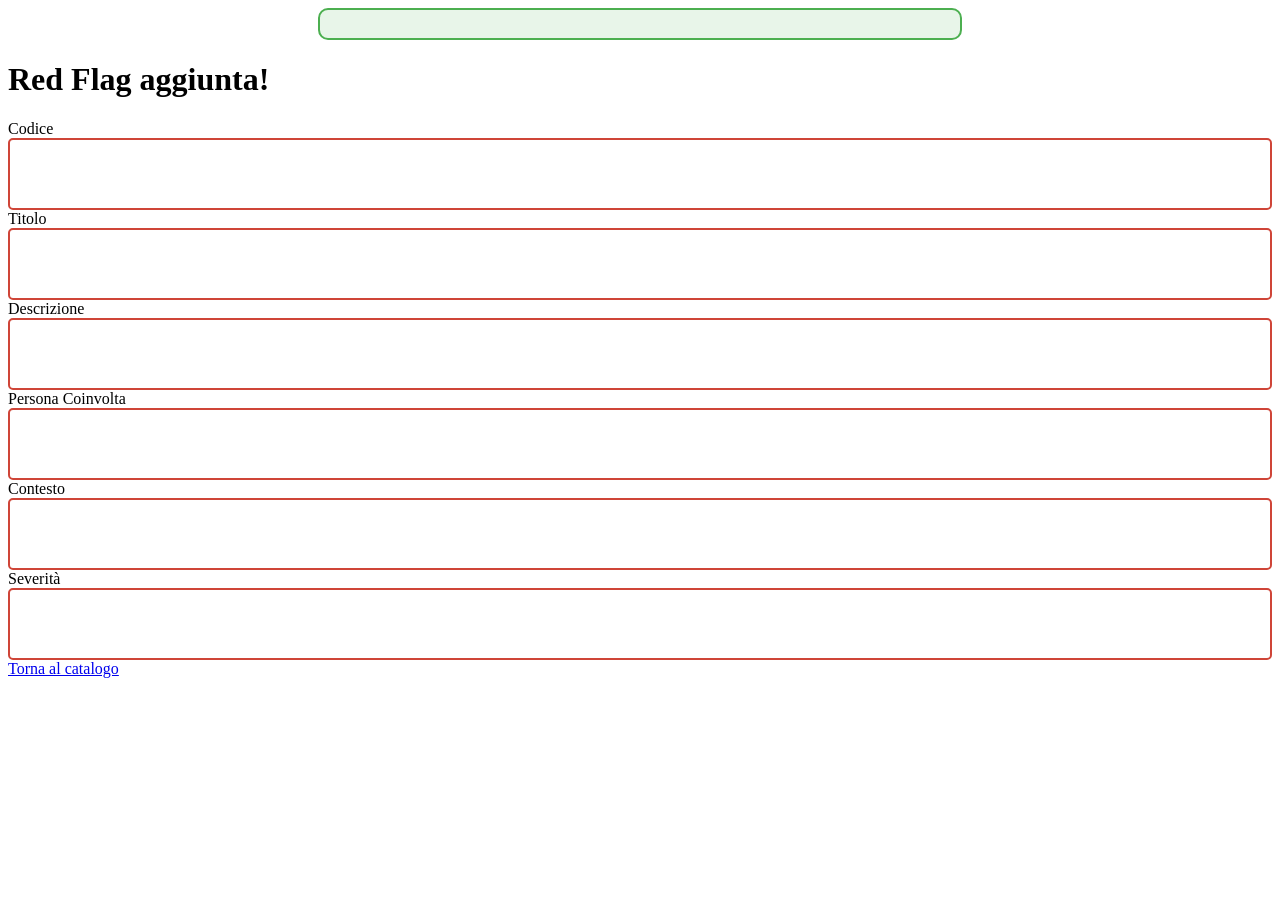
==== catalogo/src/main/resources/templates/detail.html @ 36a57090 "feat: aggiunta funzionalità per la gestione delle Red Flags, inclusi form di inserimento e visualizz" ====
<!DOCTYPE html>
<html xmlns:th="http://www.thymeleaf.org" lang="it">
<head>
    <meta charset="UTF-8">
    <meta name="viewport" content="width=device-width, initial-scale=1.0">
    <title>Dettaglio Red Flag</title>
    <link href="https://fonts.googleapis.com/css2?family=Averia+Serif+Libre:wght@400;700&display=swap" rel="stylesheet">
    <link rel="stylesheet" th:href="@{/css/style.css}">
    <link rel="stylesheet" th:href="@{/css/form.css}">
</head>
<body>
<div class="container">

    <!-- Alert di conferma -->
    <div th:if="${success}" class="alert-success" th:text="${success}"></div>

    <!-- Header -->
    <div class="header">
        <h1>Red Flag aggiunta!</h1>
    </div>

    <!-- Riepilogo -->
    <div class="form-container">
        <div class="form">

            <div class="form-group">
                <label>Codice</label>
                <div class="detail-value" th:text="${redflag.code}"></div>
            </div>

            <div class="form-group">
                <label>Titolo</label>
                <div class="detail-value" th:text="${redflag.title}"></div>
            </div>

            <div class="form-group">
                <label>Descrizione</label>
                <div class="detail-value" th:text="${redflag.description}"></div>
            </div>

            <div class="form-row">
                <div class="form-group">
                    <label>Persona Coinvolta</label>
                    <div class="detail-value" th:text="${redflag.personInvolved}"></div>
                </div>
                <div class="form-group">
                    <label>Contesto</label>
                    <div class="detail-value" th:text="${redflag.context}"></div>
                </div>
            </div>

            <div class="form-group">
                <label>Severità</label>
                <div class="detail-value"
                     th:text="${redflag.severity == 'low' ? 'Bassa' : redflag.severity == 'medium' ? 'Media' : 'Alta'}">
                </div>
            </div>

            <div class="form-actions">
                <a href="/" class="btn btn-primary">Torna al catalogo</a>
            </div>

        </div>
    </div>
</div>

<style>
    .alert-success {
        max-width: 600px;
        margin: 0 auto 20px;
        padding: 14px 20px;
        background-color: #e8f5e9;
        border: 2px solid #4caf50;
        border-radius: 10px;
        color: #2e7d32;
        font-size: 1.1em;
        text-align: center;
    }

    .detail-value {
        padding: 12px;
        border: 2px solid #cf4538;
        border-radius: 5px;
        background-color: white;
        color: #333;
        font-size: 1em;
        min-height: 44px;
        word-break: break-word;
    }
</style>

</body>
</html>
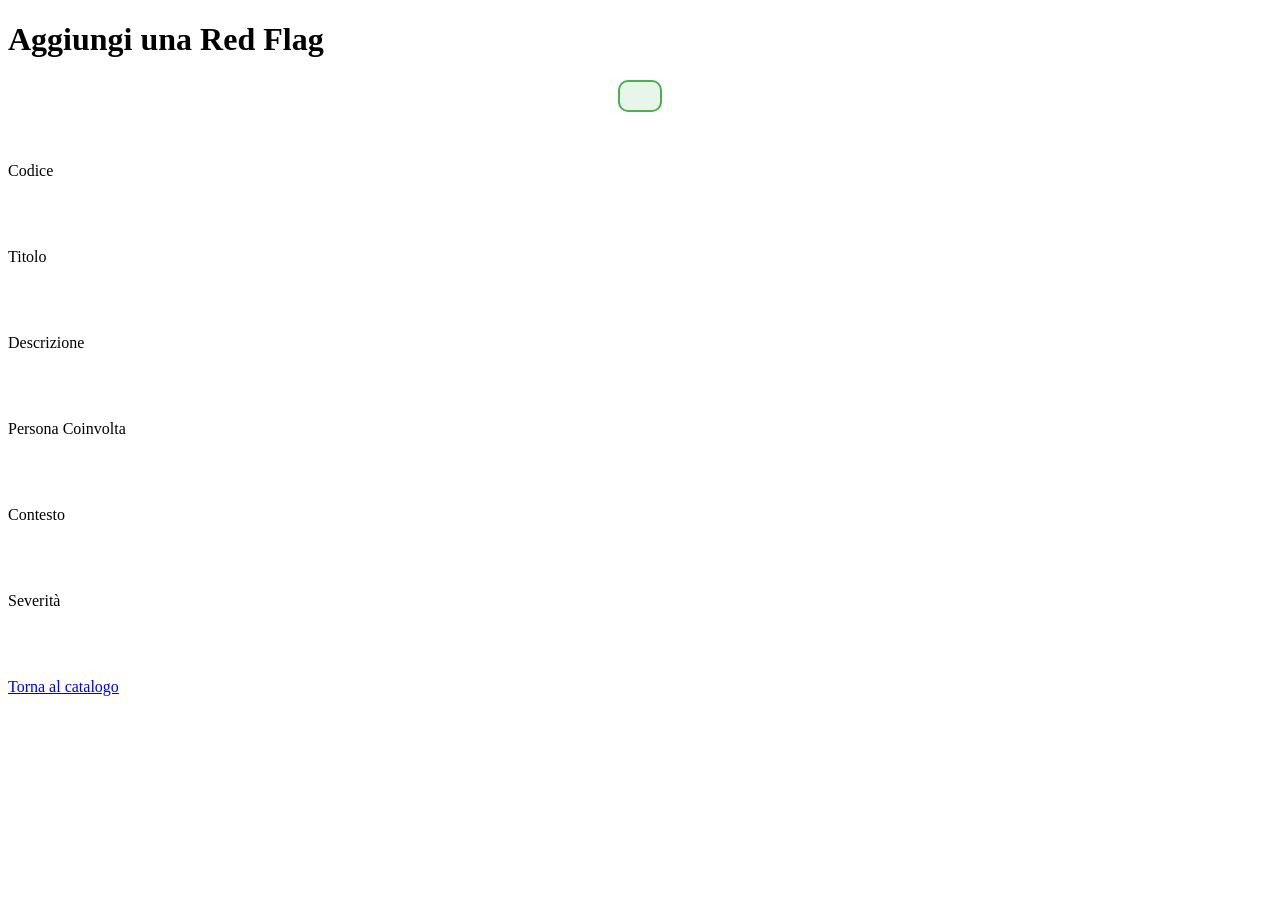
==== commit c743555e: "feat: aggiunto la pagina di detials e aggiornato stile e layout delle pagine" ====
--- a/catalogo/src/main/resources/templates/detail.html
+++ b/catalogo/src/main/resources/templates/detail.html
@@ -9,15 +9,15 @@
     <link rel="stylesheet" th:href="@{/css/form.css}">
 </head>
 <body>
-<div class="container">
+<div class="container details-container">
+
+    <!-- Header -->
+    <div class="header details-header">
+        <h1>Aggiungi una Red Flag</h1>
+    </div>
 
     <!-- Alert di conferma -->
-    <div th:if="${success}" class="alert-success" th:text="${success}"></div>
-
-    <!-- Header -->
-    <div class="header">
-        <h1>Red Flag aggiunta!</h1>
-    </div>
+    <div th:if="${success}" class="alert-success" th:text="${success}"></div>    
 
     <!-- Riepilogo -->
     <div class="form-container">
@@ -66,8 +66,8 @@
 
 <style>
     .alert-success {
-        max-width: 600px;
-        margin: 0 auto 20px;
+        width: fit-content;
+        margin: 0 auto 50px;
         padding: 14px 20px;
         background-color: #e8f5e9;
         border: 2px solid #4caf50;
@@ -79,10 +79,9 @@
 
     .detail-value {
         padding: 12px;
-        border: 2px solid #cf4538;
         border-radius: 5px;
         background-color: white;
-        color: #333;
+        color: #cf4538;
         font-size: 1em;
         min-height: 44px;
         word-break: break-word;
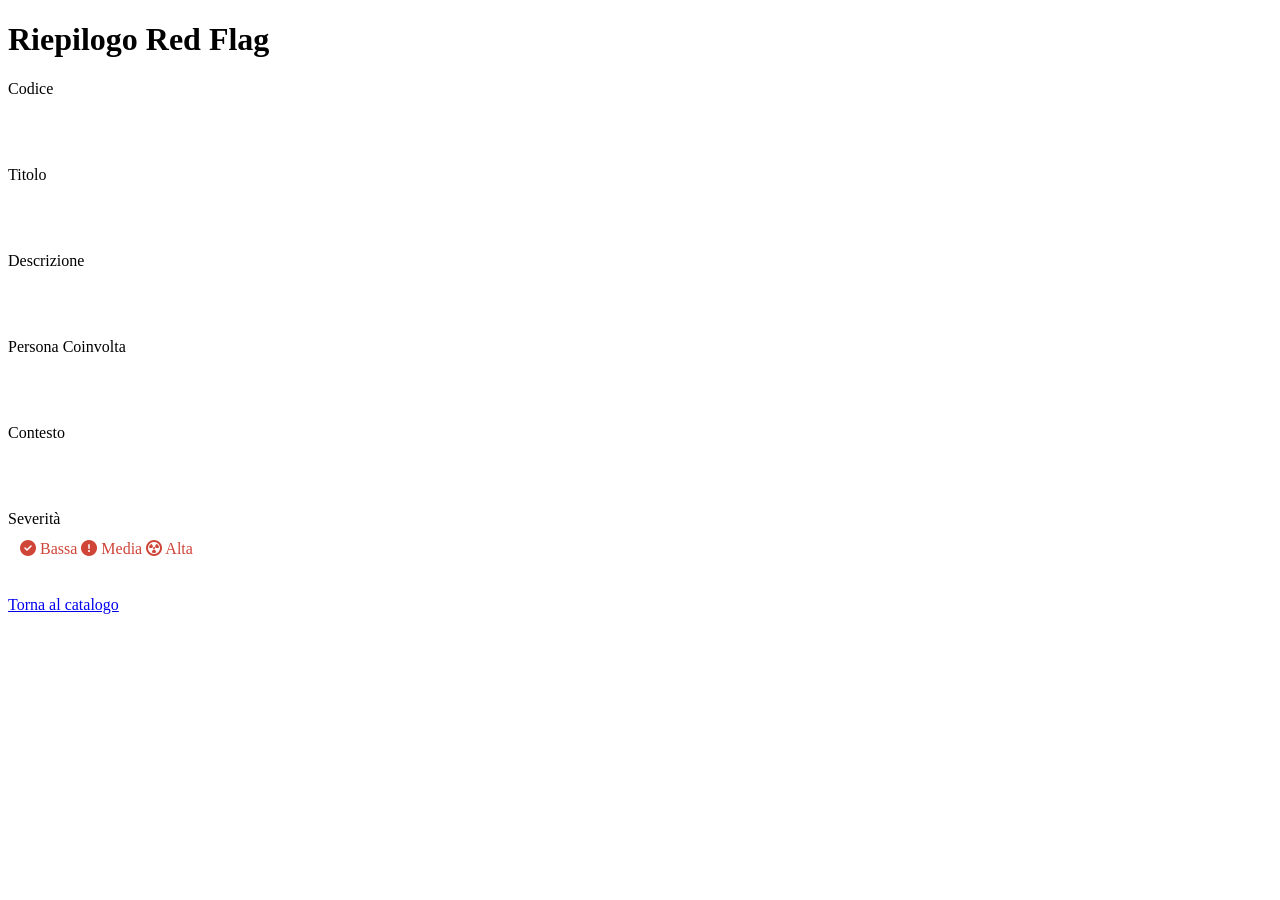
==== commit b64d485e: "feat: aggiunta funzionalità di eliminazione delle Red Flags e miglioramenti al layout e allo stile" ====
--- a/catalogo/src/main/resources/templates/detail.html
+++ b/catalogo/src/main/resources/templates/detail.html
@@ -5,6 +5,7 @@
     <meta name="viewport" content="width=device-width, initial-scale=1.0">
     <title>Dettaglio Red Flag</title>
     <link href="https://fonts.googleapis.com/css2?family=Averia+Serif+Libre:wght@400;700&display=swap" rel="stylesheet">
+    <link rel="stylesheet" href="https://cdnjs.cloudflare.com/ajax/libs/font-awesome/6.5.0/css/all.min.css">
     <link rel="stylesheet" th:href="@{/css/style.css}">
     <link rel="stylesheet" th:href="@{/css/form.css}">
 </head>
@@ -13,11 +14,8 @@
 
     <!-- Header -->
     <div class="header details-header">
-        <h1>Aggiungi una Red Flag</h1>
+        <h1>Riepilogo Red Flag</h1>
     </div>
-
-    <!-- Alert di conferma -->
-    <div th:if="${success}" class="alert-success" th:text="${success}"></div>    
 
     <!-- Riepilogo -->
     <div class="form-container">
@@ -51,8 +49,10 @@
 
             <div class="form-group">
                 <label>Severità</label>
-                <div class="detail-value"
-                     th:text="${redflag.severity == 'low' ? 'Bassa' : redflag.severity == 'medium' ? 'Media' : 'Alta'}">
+                <div class="detail-value">
+                    <span th:if="${redflag.severity == 'low'}" class="severity-badge severity-low"><i class="fa-solid fa-circle-check"></i> Bassa</span>
+                    <span th:if="${redflag.severity == 'medium'}" class="severity-badge severity-medium"><i class="fa-solid fa-circle-exclamation"></i> Media</span>
+                    <span th:if="${redflag.severity == 'high'}" class="severity-badge severity-high"><i class="fa-solid fa-circle-radiation"></i> Alta</span>
                 </div>
             </div>
 
@@ -64,18 +64,17 @@
     </div>
 </div>
 
+<!-- Toast di feedback -->
+<div th:if="${success}" id="toast" class="toast" th:text="${success}"></div>
+
+<script>
+    const toast = document.getElementById('toast');
+    if (toast) {
+        setTimeout(() => toast.classList.add('toast-hide'), 5000);
+    }
+</script>
+
 <style>
-    .alert-success {
-        width: fit-content;
-        margin: 0 auto 50px;
-        padding: 14px 20px;
-        background-color: #e8f5e9;
-        border: 2px solid #4caf50;
-        border-radius: 10px;
-        color: #2e7d32;
-        font-size: 1.1em;
-        text-align: center;
-    }
 
     .detail-value {
         padding: 12px;
